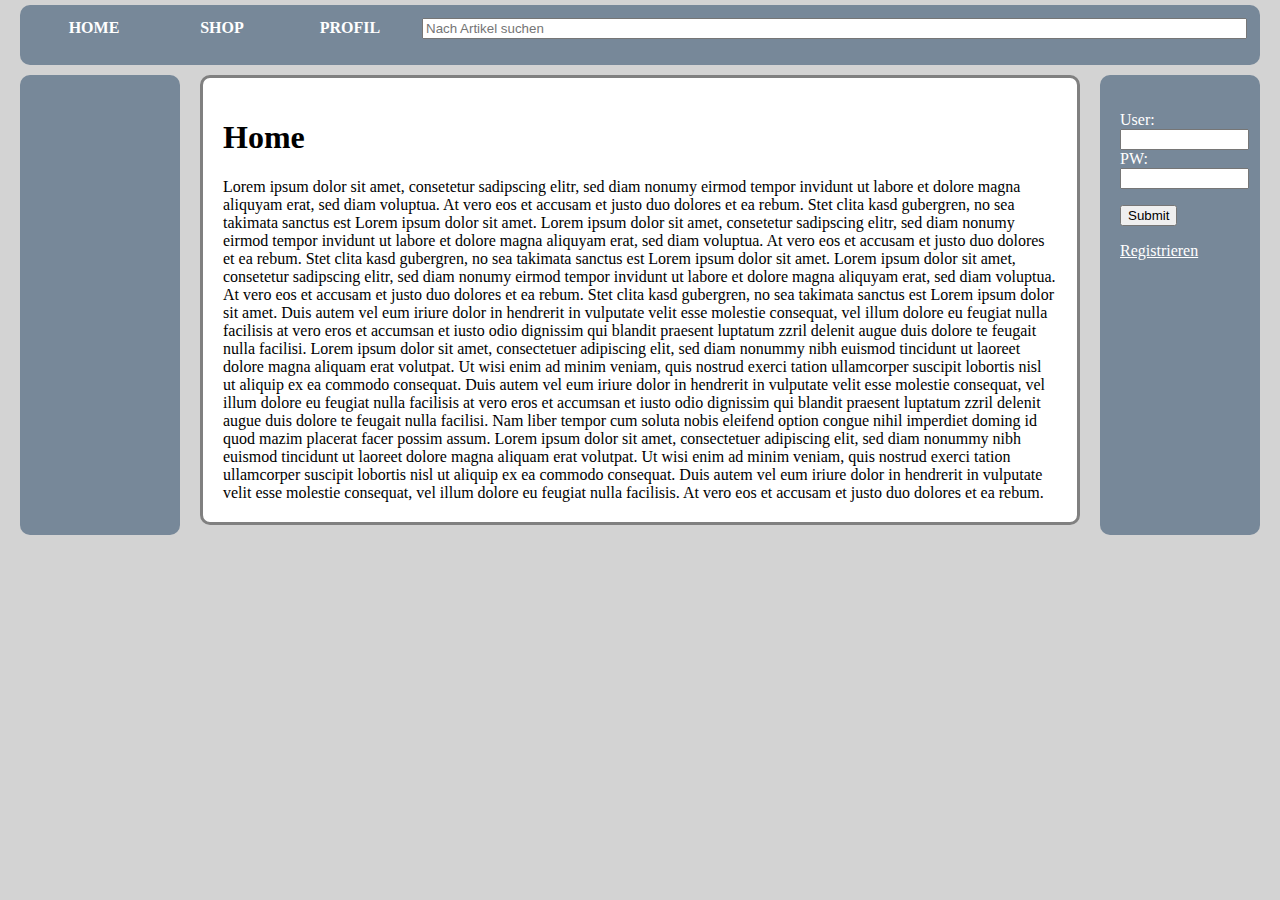
==== public_html/index.html @ 6daf22f5 "" ====
<!DOCTYPE html>

<!--    Benutzen von GitHub:

    1. Beim starten von Netbeans "Pullen"
    1.1. Wenn eine Meldung kommt, wo ihr "Review" oder "Revert" drücken müsst -> Revert
    (d.h. ihr habt ohne zu pullen etwas an eurem Code geändert und müsst dies zurücksetzen
    VORSICHT: alle eure Änderungen gehen dabei verloren)
    2. Dann Bearbeiten
    3. Komplettes Projekt "Committen"
    4. Projekt "Pushen"
-->

<html>

    <head>
        <title>WebShop</title>

        <!-- Link zur css-Datei -->
        <link href="newcss.css" type="text/css" rel="stylesheet">

        <!-- link zur Javaskript-Datei -->
        <script language="javascript" type="text/javascript" src="javascript.js"></script>
        <meta charset="UTF-8">
    </head>

    <body>
        <div id="kopf">  
            <div>
                <div style="float:left">
                    <!-- Menü Bar, wobei <li> die Elemente listet und <ul> für ungeordnete Liste steht -->
                    <ul id="hauptmenue">
                        <li class="menu"><a class= "menu" href="index.html">Home</a></li>
                        <li class="menu"><a class= "menu" href="Warenkorb.html">Shop</a>
                            <ul id="untermenue">
                                <li class="untermenu"><a class= "menu" href="dump.html">Unterpunkt 1</a></li>
                                <li class="untermenu"><a class= "menu" href="dump.html">Unterpunkt 2</a></li>
                                <li class="untermenu"><a class= "menu" href="dump.html">Unterpunkt 3</a></li>
                            </ul>
                        </li>
                        <li class="menu"><a class= "menu" href="MeinProfil.html">Profil</a></li>
                    </ul>
                </div>

                <div style="float:right; display:block; overflow:hidden">
                    <form action="suche.php" method="post">
                        <table>
                            <tr>
                                <td><input size="100" name="vname" type="text" maxlength="255" placeholder="Nach Artikel suchen"/></td>
                            </tr>
                        </table>
                    </form>
                </div>                
            </div>
        </div>

        <div id="mitte">
            <div id="links"></div>
            <div id="rechts">
                <div>
                    <!-- Login-Buttons -->

                    <form action="login.php" method = "POST" style="text-align: left">
                        <p><font color="#FFFFFF"> User: <input type="text" name="username" size="13">
                            PW: <input type="password" name="pw" size="13"></font></p>
                        <p><input type="submit" value="Submit"></p><a href="Registrieren.html">Registrieren</a>
                    </form>  
                </div>                
            </div>
            <div id="inhalt">
                <h1>Home</h1>

                Lorem ipsum dolor sit amet, consetetur sadipscing elitr, sed diam nonumy eirmod tempor invidunt ut labore et dolore magna aliquyam erat, sed diam voluptua. At vero eos et accusam et justo duo dolores et ea rebum. Stet clita kasd gubergren, no sea takimata sanctus est Lorem ipsum dolor sit amet. Lorem ipsum dolor sit amet, consetetur sadipscing elitr, sed diam nonumy eirmod tempor invidunt ut labore et dolore magna aliquyam erat, sed diam voluptua. At vero eos et accusam et justo duo dolores et ea rebum. Stet clita kasd gubergren, no sea takimata sanctus est Lorem ipsum dolor sit amet. Lorem ipsum dolor sit amet, consetetur sadipscing elitr, sed diam nonumy eirmod tempor invidunt ut labore et dolore magna aliquyam erat, sed diam voluptua. At vero eos et accusam et justo duo dolores et ea rebum. Stet clita kasd gubergren, no sea takimata sanctus est Lorem ipsum dolor sit amet.   

                Duis autem vel eum iriure dolor in hendrerit in vulputate velit esse molestie consequat, vel illum dolore eu feugiat nulla facilisis at vero eros et accumsan et iusto odio dignissim qui blandit praesent luptatum zzril delenit augue duis dolore te feugait nulla facilisi. Lorem ipsum dolor sit amet, consectetuer adipiscing elit, sed diam nonummy nibh euismod tincidunt ut laoreet dolore magna aliquam erat volutpat.   

                Ut wisi enim ad minim veniam, quis nostrud exerci tation ullamcorper suscipit lobortis nisl ut aliquip ex ea commodo consequat. Duis autem vel eum iriure dolor in hendrerit in vulputate velit esse molestie consequat, vel illum dolore eu feugiat nulla facilisis at vero eros et accumsan et iusto odio dignissim qui blandit praesent luptatum zzril delenit augue duis dolore te feugait nulla facilisi.   

                Nam liber tempor cum soluta nobis eleifend option congue nihil imperdiet doming id quod mazim placerat facer possim assum. Lorem ipsum dolor sit amet, consectetuer adipiscing elit, sed diam nonummy nibh euismod tincidunt ut laoreet dolore magna aliquam erat volutpat. Ut wisi enim ad minim veniam, quis nostrud exerci tation ullamcorper suscipit lobortis nisl ut aliquip ex ea commodo consequat.   

                Duis autem vel eum iriure dolor in hendrerit in vulputate velit esse molestie consequat, vel illum dolore eu feugiat nulla facilisis.   

                At vero eos et accusam et justo duo dolores et ea rebum. 

            </div>

        </div>

    </body>

</html>
---- public_html/newcss.css ----
body {
    margin: 5px 20px;
    background-color: lightgrey;
}

a {
    color: white;
}

#kopf {
    margin: auto;
    margin-bottom: 10px;
    height: 40px;
    padding: 10px;
    border-radius: 10px;
    background-color: lightslategray;
    z-index: 2;
    position: relative;
}

#bildmittig {
    width: 409px;
    height: 152px;
    overflow: auto;
    margin: auto;
    top: 0; left: 0; bottom: 0; right: 0;
}

#mitte {
    margin: auto;
    position: relative;
    width: 100%;
}

#fuss {
    height: 50px;
    margin: 0px;
    width: 100%;
    position: fixed;
    bottom: 0px;
}

#inhalt {
    margin: 0px 180px;
    left: 0px;
    right: 0px;
    padding: 20px;
    width: auto;
    border: solid; 
    border-radius: 10px;
    border-color: grey;
    background-color: white;
    z-index: 1;
    position: absolute;
}

#links {
    position: absolute ;
    padding: 20px;
    top: 0;
    left: 0;
    width: 120px;
    height: 420px;
    border-radius: 10px;
    background-color: lightslategray;
}
#rechts {
    position: absolute;
    padding: 20px;
    top: 0;
    right: 0;
    width: 120px;
    height: 420px;
    border-radius: 10px;
    background-color: lightslategray;
}

ul {
    list-style-type: none;
    list-style: none;
    margin: 0;
    padding: 0;
    overflow: hidden;
}

ul#hauptmenue>li{
    float: left;
}

ul#untermenue{
    display: none;
}

ul#hauptmenue li:hover ul#untermenue{
    list-style-type: none;
    display: block;
    border-radius: 10px;
    background-color: grey;
    position: absolute;
    border:solid;
}

li.menu {
    float: left;
}

li.untermenu {
    float: none;
    margin: 10px;
}

a.menu:link, a.menu:visited {
    display: block;
    width: 120px;
    font-weight: bold;
    color: #FFFFFF;
    text-align: center;
    padding: 4px;
    text-decoration: none;
    text-transform: uppercase;
}

/*Markiert die Menübuttons*/
a.menu:hover, a.menu:active {
    background-color: Blue;
}
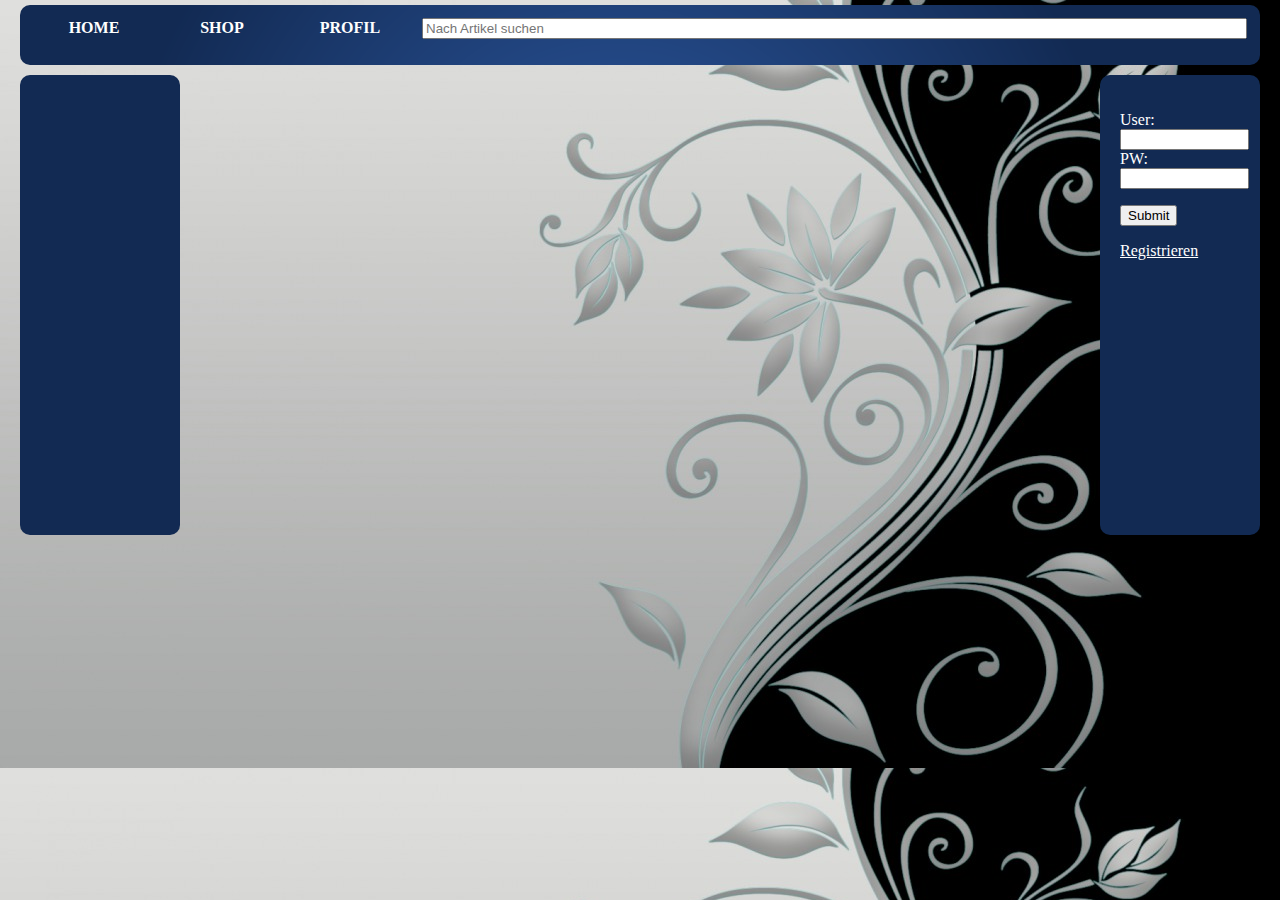
==== commit 99c19050: "" ====
--- a/public_html/index.html
+++ b/public_html/index.html
@@ -21,6 +21,31 @@
 
         <!-- link zur Javaskript-Datei -->
         <script language="javascript" type="text/javascript" src="javascript.js"></script>
+        <script>
+            var request = new XMLHttpRequest();
+
+            function Registration() {
+                request.open("POST", "Registrieren.html", true);
+                request.onreadystatechange = myEventHandler;
+                request.send(null);
+            }
+
+            function Profil() {
+                request.open("POST", "MeinProfil.html", true);
+                request.onreadystatechange = myEventHandler;
+                request.send(null);
+            }
+
+            function Shop() {
+                request.open("POST", "Shop.php", true);
+                request.onreadystatechange = myEventHandler;
+                request.send(null);
+            }
+            function myEventHandler() {
+                document.getElementById('ausgabe').innerHTML = request.responseText;
+            }
+        </script>
+
         <meta charset="UTF-8">
     </head>
 
@@ -31,14 +56,13 @@
                     <!-- Menü Bar, wobei <li> die Elemente listet und <ul> für ungeordnete Liste steht -->
                     <ul id="hauptmenue">
                         <li class="menu"><a class= "menu" href="index.html">Home</a></li>
-                        <li class="menu"><a class= "menu" href="Warenkorb.html">Shop</a>
+                        <li class="menu"><a class= "menu" href='#' onclick="Shop()">Shop</a>
                             <ul id="untermenue">
-                                <li class="untermenu"><a class= "menu" href="dump.html">Unterpunkt 1</a></li>
-                                <li class="untermenu"><a class= "menu" href="dump.html">Unterpunkt 2</a></li>
-                                <li class="untermenu"><a class= "menu" href="dump.html">Unterpunkt 3</a></li>
+                                <li class="untermenu"><a class= "menu" href="herrenshop.php">Herren</a></li>
+                                <li class="untermenu"><a class= "menu" href="damenshop.php">Damen</a></li>
                             </ul>
                         </li>
-                        <li class="menu"><a class= "menu" href="MeinProfil.html">Profil</a></li>
+                        <li class="menu"><a class= "menu" href='#' onclick="Profil()">Profil</a></li>
                     </ul>
                 </div>
 
@@ -63,29 +87,16 @@
                     <form action="login.php" method = "POST" style="text-align: left">
                         <p><font color="#FFFFFF"> User: <input type="text" name="username" size="13">
                             PW: <input type="password" name="pw" size="13"></font></p>
-                        <p><input type="submit" value="Submit"></p><a href="Registrieren.html">Registrieren</a>
+                        <p><input type="submit" value="Submit"></p>
+
+                        <a href='#' onclick="Registration()">Registrieren</a>
+
                     </form>  
                 </div>                
             </div>
-            <div id="inhalt">
-                <h1>Home</h1>
-
-                Lorem ipsum dolor sit amet, consetetur sadipscing elitr, sed diam nonumy eirmod tempor invidunt ut labore et dolore magna aliquyam erat, sed diam voluptua. At vero eos et accusam et justo duo dolores et ea rebum. Stet clita kasd gubergren, no sea takimata sanctus est Lorem ipsum dolor sit amet. Lorem ipsum dolor sit amet, consetetur sadipscing elitr, sed diam nonumy eirmod tempor invidunt ut labore et dolore magna aliquyam erat, sed diam voluptua. At vero eos et accusam et justo duo dolores et ea rebum. Stet clita kasd gubergren, no sea takimata sanctus est Lorem ipsum dolor sit amet. Lorem ipsum dolor sit amet, consetetur sadipscing elitr, sed diam nonumy eirmod tempor invidunt ut labore et dolore magna aliquyam erat, sed diam voluptua. At vero eos et accusam et justo duo dolores et ea rebum. Stet clita kasd gubergren, no sea takimata sanctus est Lorem ipsum dolor sit amet.   
-
-                Duis autem vel eum iriure dolor in hendrerit in vulputate velit esse molestie consequat, vel illum dolore eu feugiat nulla facilisis at vero eros et accumsan et iusto odio dignissim qui blandit praesent luptatum zzril delenit augue duis dolore te feugait nulla facilisi. Lorem ipsum dolor sit amet, consectetuer adipiscing elit, sed diam nonummy nibh euismod tincidunt ut laoreet dolore magna aliquam erat volutpat.   
-
-                Ut wisi enim ad minim veniam, quis nostrud exerci tation ullamcorper suscipit lobortis nisl ut aliquip ex ea commodo consequat. Duis autem vel eum iriure dolor in hendrerit in vulputate velit esse molestie consequat, vel illum dolore eu feugiat nulla facilisis at vero eros et accumsan et iusto odio dignissim qui blandit praesent luptatum zzril delenit augue duis dolore te feugait nulla facilisi.   
-
-                Nam liber tempor cum soluta nobis eleifend option congue nihil imperdiet doming id quod mazim placerat facer possim assum. Lorem ipsum dolor sit amet, consectetuer adipiscing elit, sed diam nonummy nibh euismod tincidunt ut laoreet dolore magna aliquam erat volutpat. Ut wisi enim ad minim veniam, quis nostrud exerci tation ullamcorper suscipit lobortis nisl ut aliquip ex ea commodo consequat.   
-
-                Duis autem vel eum iriure dolor in hendrerit in vulputate velit esse molestie consequat, vel illum dolore eu feugiat nulla facilisis.   
-
-                At vero eos et accusam et justo duo dolores et ea rebum. 
-
+            <div id="ausgabe">
             </div>
-
         </div>
-
     </body>
 
 </html>
--- a/public_html/newcss.css
+++ b/public_html/newcss.css
@@ -1,6 +1,7 @@
 body {
     margin: 5px 20px;
-    background-color: lightgrey;
+    /*background-color: lightgrey;*/
+    background-image: url(images/wallpaper3.jpg);
 }
 
 a {
@@ -13,17 +14,10 @@
     height: 40px;
     padding: 10px;
     border-radius: 10px;
-    background-color: lightslategray;
+    /*background-color: lightslategray;*/
     z-index: 2;
     position: relative;
-}
-
-#bildmittig {
-    width: 409px;
-    height: 152px;
-    overflow: auto;
-    margin: auto;
-    top: 0; left: 0; bottom: 0; right: 0;
+    background-image: url(images/banner.png);
 }
 
 #mitte {
@@ -51,7 +45,7 @@
     border-color: grey;
     background-color: white;
     z-index: 1;
-    position: absolute;
+    position: relative;
 }
 
 #links {
@@ -62,7 +56,7 @@
     width: 120px;
     height: 420px;
     border-radius: 10px;
-    background-color: lightslategray;
+    background-color: #122A53;
 }
 #rechts {
     position: absolute;
@@ -72,7 +66,7 @@
     width: 120px;
     height: 420px;
     border-radius: 10px;
-    background-color: lightslategray;
+    background-color: #122A53;
 }
 
 ul {
@@ -120,8 +114,22 @@
     text-transform: uppercase;
 }
 
+a.zoom span { 
+    display: none;
+    text-decoration: none; 
+}
+
+a.zoom:hover span {
+    z-index:1;
+    display: block;
+    position: fixed; 
+    //bottom:0px; 
+    top: 100px; /* durch diese Pixelzahl wird das vergrößerte Bild nach unten verschoben */ 
+    right: 210px; /* Pixelzahl, die das Bild nach links verschiebt */ 
+    padding: 0px; 
+}
+
 /*Markiert die Menübuttons*/
 a.menu:hover, a.menu:active {
     background-color: Blue;
-}
-
+}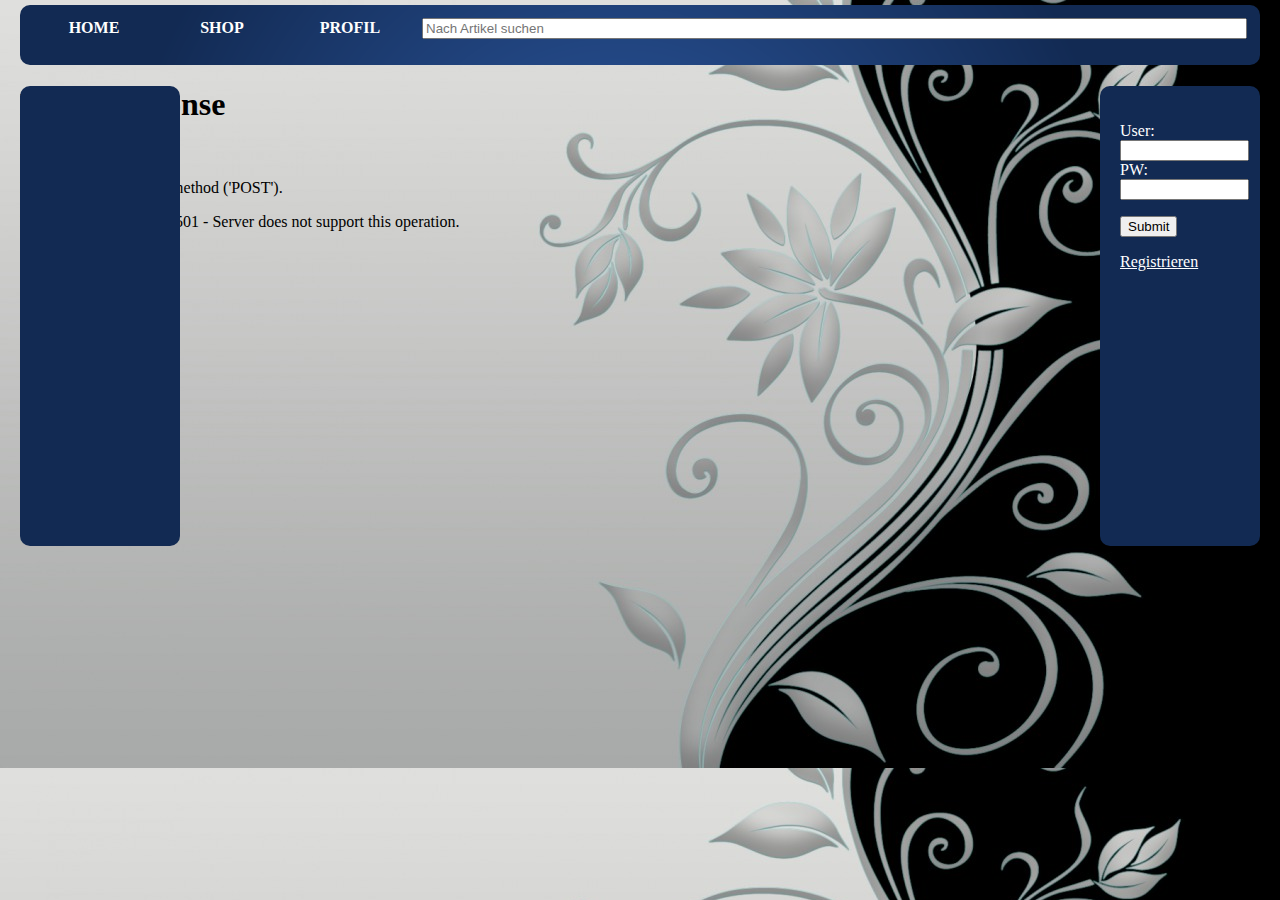
==== commit e0c9c7a6: "" ====
--- a/public_html/index.html
+++ b/public_html/index.html
@@ -1,15 +1,4 @@
 <!DOCTYPE html>
-
-<!--    Benutzen von GitHub:
-
-    1. Beim starten von Netbeans "Pullen"
-    1.1. Wenn eine Meldung kommt, wo ihr "Review" oder "Revert" drücken müsst -> Revert
-    (d.h. ihr habt ohne zu pullen etwas an eurem Code geändert und müsst dies zurücksetzen
-    VORSICHT: alle eure Änderungen gehen dabei verloren)
-    2. Dann Bearbeiten
-    3. Komplettes Projekt "Committen"
-    4. Projekt "Pushen"
--->
 
 <html>
 
@@ -21,35 +10,10 @@
 
         <!-- link zur Javaskript-Datei -->
         <script language="javascript" type="text/javascript" src="javascript.js"></script>
-        <script>
-            var request = new XMLHttpRequest();
-
-            function Registration() {
-                request.open("POST", "Registrieren.html", true);
-                request.onreadystatechange = myEventHandler;
-                request.send(null);
-            }
-
-            function Profil() {
-                request.open("POST", "MeinProfil.html", true);
-                request.onreadystatechange = myEventHandler;
-                request.send(null);
-            }
-
-            function Shop() {
-                request.open("POST", "Shop.php", true);
-                request.onreadystatechange = myEventHandler;
-                request.send(null);
-            }
-            function myEventHandler() {
-                document.getElementById('ausgabe').innerHTML = request.responseText;
-            }
-        </script>
-
         <meta charset="UTF-8">
     </head>
 
-    <body>
+    <body onload="Angebot()">
         <div id="kopf">  
             <div>
                 <div style="float:left">
@@ -58,8 +22,8 @@
                         <li class="menu"><a class= "menu" href="index.html">Home</a></li>
                         <li class="menu"><a class= "menu" href='#' onclick="Shop()">Shop</a>
                             <ul id="untermenue">
-                                <li class="untermenu"><a class= "menu" href="herrenshop.php">Herren</a></li>
-                                <li class="untermenu"><a class= "menu" href="damenshop.php">Damen</a></li>
+                                <li class="untermenu"><a class= "menu" href='#' onclick="Herren()">Herren</a></li>
+                                <li class="untermenu"><a class= "menu" href='#' onclick="Damen()">Damen</a></li>
                             </ul>
                         </li>
                         <li class="menu"><a class= "menu" href='#' onclick="Profil()">Profil</a></li>
@@ -98,5 +62,4 @@
             </div>
         </div>
     </body>
-
 </html>
--- a/public_html/newcss.css
+++ b/public_html/newcss.css
@@ -1,6 +1,5 @@
 body {
     margin: 5px 20px;
-    /*background-color: lightgrey;*/
     background-image: url(images/wallpaper3.jpg);
 }
 
@@ -14,8 +13,7 @@
     height: 40px;
     padding: 10px;
     border-radius: 10px;
-    /*background-color: lightslategray;*/
-    z-index: 2;
+    z-index: 200;
     position: relative;
     background-image: url(images/banner.png);
 }
@@ -33,7 +31,7 @@
     position: fixed;
     bottom: 0px;
 }
-
+/*
 #inhalt {
     margin: 0px 180px;
     left: 0px;
@@ -43,10 +41,9 @@
     border: solid; 
     border-radius: 10px;
     border-color: grey;
-    background-color: white;
-    z-index: 1;
+    z-index: 100;
     position: relative;
-}
+}*/
 
 #links {
     position: absolute ;
@@ -120,7 +117,7 @@
 }
 
 a.zoom:hover span {
-    z-index:1;
+    z-index: 1;
     display: block;
     position: fixed; 
     //bottom:0px; 
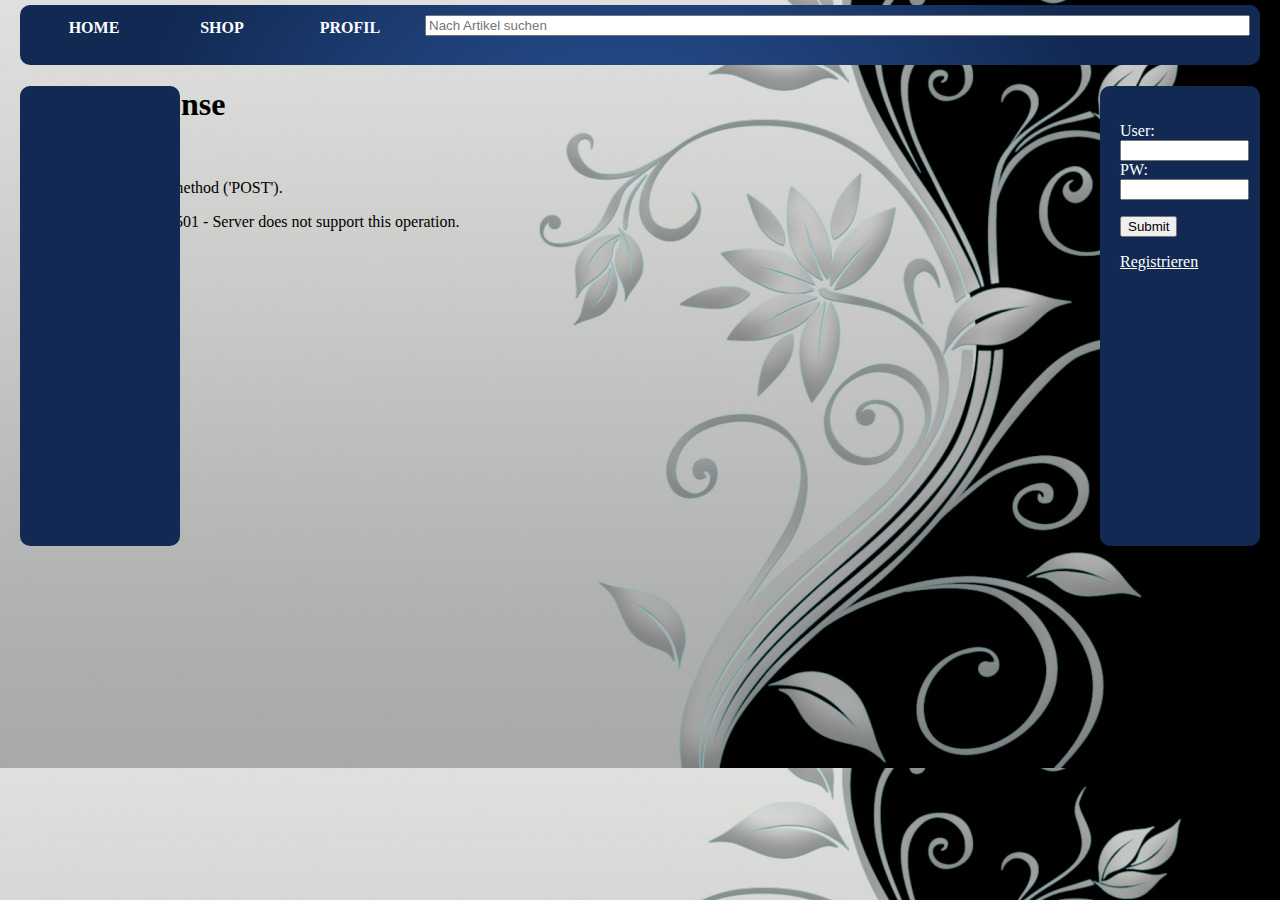
==== commit 84d140b4: "" ====
--- a/public_html/index.html
+++ b/public_html/index.html
@@ -31,12 +31,8 @@
                 </div>
 
                 <div style="float:right; display:block; overflow:hidden">
-                    <form action="suche.php" method="post">
-                        <table>
-                            <tr>
-                                <td><input size="100" name="vname" type="text" maxlength="255" placeholder="Nach Artikel suchen"/></td>
-                            </tr>
-                        </table>
+                    <form action="javascript: Suche()" method="GET">
+                        <input size="100" name="Name" type="search" maxlength="255" placeholder="Nach Artikel suchen" />
                     </form>
                 </div>                
             </div>
--- a/public_html/newcss.css
+++ b/public_html/newcss.css
@@ -31,7 +31,7 @@
     position: fixed;
     bottom: 0px;
 }
-/*
+
 #inhalt {
     margin: 0px 180px;
     left: 0px;
@@ -43,7 +43,7 @@
     border-color: grey;
     z-index: 100;
     position: relative;
-}*/
+}
 
 #links {
     position: absolute ;
